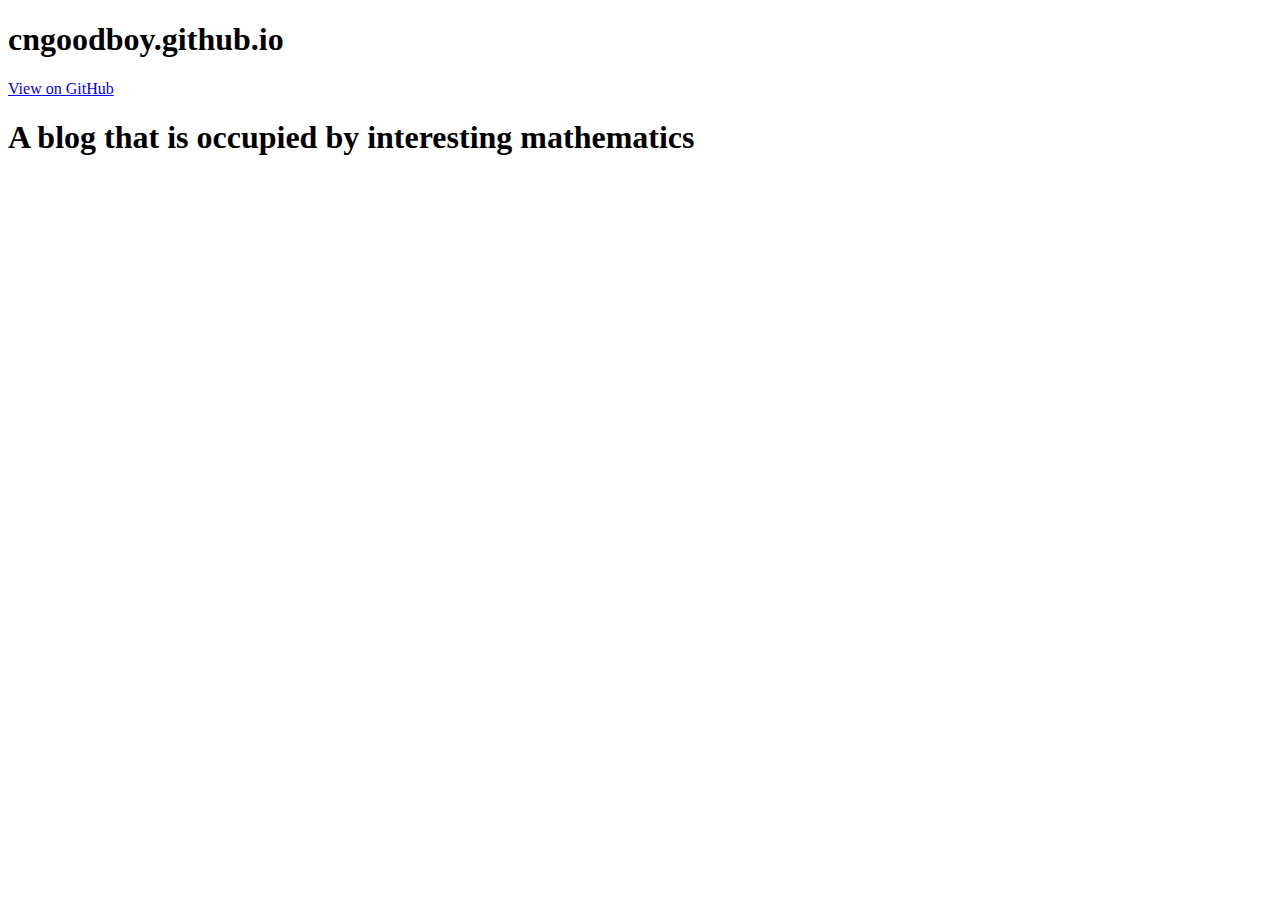
==== blog.html @ f6185690 "Update blog.html" ====
<!DOCTYPE html>
<html lang="en-US">

<head>
	<meta charset='utf-8'>
	<meta http-equiv="X-UA-Compatible" content="chrome=1">
	<meta name="viewport" content="width=device-width, initial-scale=1">
	<link rel="stylesheet" href="/assets/css/style.css?v=c93572daa5470d572355c05ea45b1bef83996088">

	<!-- Begin Jekyll SEO tag v2.4.0 -->
	<title>CNGOODBOY | cngoodboy.github.io</title>
	<meta name="generator" content="Jekyll v3.7.3" />
	<meta property="og:title" content="CNGOODBOY" />
	<meta property="og:locale" content="en_US" />
	<link rel="canonical" href="https://www.cngoodboy.org/" />
	<meta property="og:url" content="https://www.cngoodboy.org/" />
	<meta property="og:site_name" content="cngoodboy.github.io" />
	<script type="application/ld+json">
{"name":"cngoodboy.github.io","@type":"WebSite","url":"https://www.cngoodboy.org/","headline":"CNGOODBOY","@context":"http://schema.org"}</script>
	<!-- End Jekyll SEO tag -->
</head>

<body>

	<header>
		<div class="container">
			<h1>cngoodboy.github.io</h1>
			<h2></h2>

			<section id="downloads">

				<a href="https://github.com/cngoodboy/cngoodboy.github.io" class="btn btn-github">
					<span class="icon"></span>View on GitHub</a>
			</section>
		</div>
	</header>

	<div class="container">
		<section id="main_content">
			<h1>A blog that is occupied by interesting mathematics</h1>
			<script>
				var xmlHttp = new XMLHttpRequest();
				var maxPageId = 0;

				xmlHttp.onreadystatechange = function () {
					if (xmlHttp.readyState == 4) {
						if (xmlHttp.status == 200) {
							document.writeln("<ul>");
							maxPageId = xmlHttp.responseText;
							var reg = new RegExp("(^|&)page=([^&]*)(&|$)");
							var pageId = 1;
							var r = window.location.search.substr(1).match(reg);
							if (r != null)
								pageId = parseInt(unescape(r[2]));
							pageId -= 1;
							var successful = true;
							var m_XmlHttp = new XMLHttpRequest();
							var canNext = true;
							m_XmlHttp.onreadystatechange = function () {
								if (m_XmlHttp.readyState == 4) {
									if (m_XmlHttp.status == 200) {
										var responseText = m_XmlHttp.responseText;
										var titleRegex = /<h1>.+?<\/h1>/;
										var header = responseText.match(titleRegex)[1];
										header = header.substr(4, header.length - 4 - 5);
										header = "<h3>" + header + "</h3>";
										document.writeln("<li><a href=\"./blog/" + i + ".md\">" +  header + "</a></li>")
										canNext = true;
									}
									else {
										successful = false;
										canNext = true;
									}
								}
							}
							for (var i = pageId * 20; i < pageId * 20 + 20 && successful; i++) {
								canNext = false;
								m_XmlHttp.open("GET", "/blog/" + i + ".md", true);
								m_XmlHttp.send(null);
								while (!canNext);
							}
							document.writeln("</ul>");
						}
					}
				}
				xmlHttp.open("/blog/blogcount", true);
			</script>
		</section>
	</div>


</body>

</html>
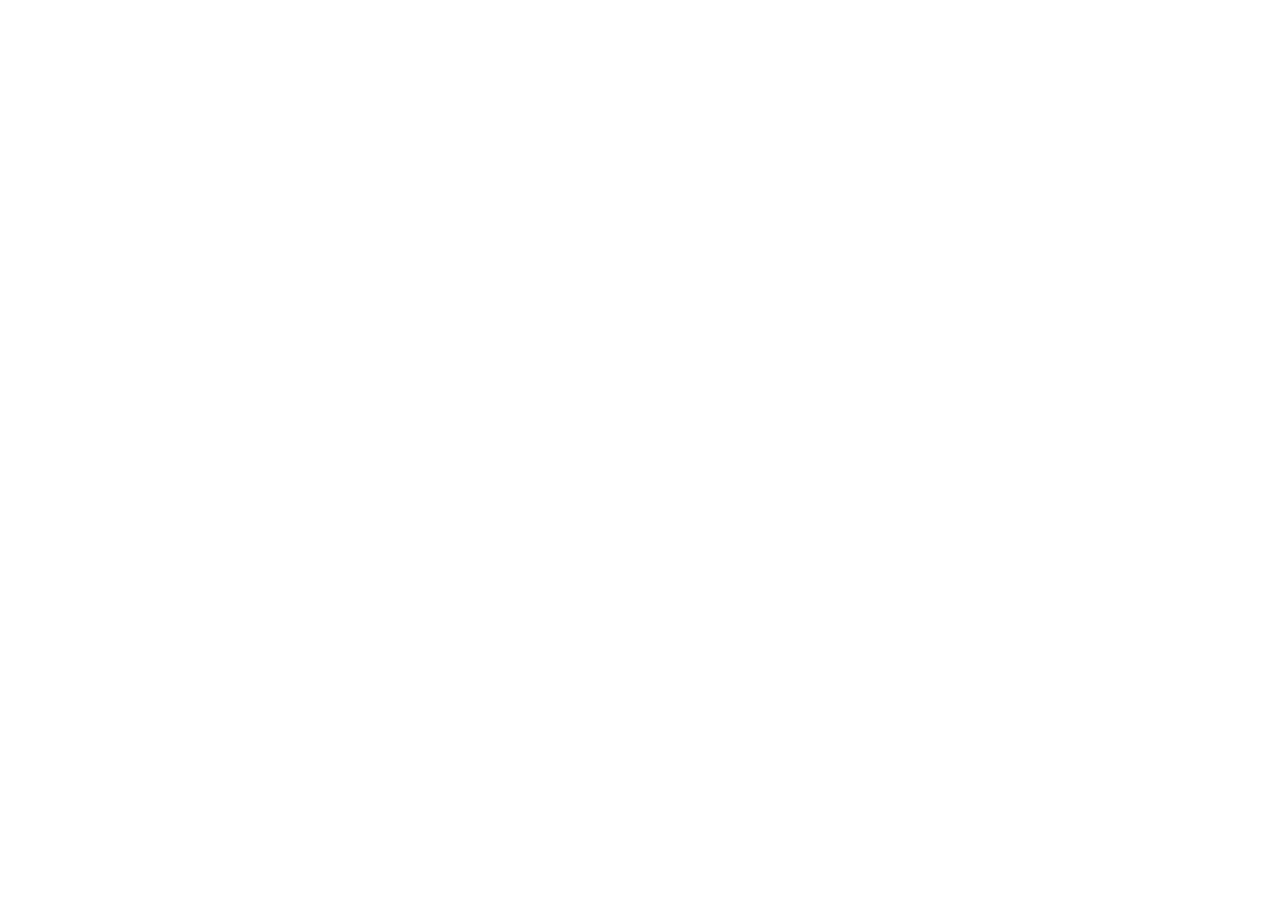
==== commit 41d8439a: "Update blog.html" ====
--- a/blog.html
+++ b/blog.html
@@ -38,53 +38,41 @@
 	<div class="container">
 		<section id="main_content">
 			<h1>A blog that is occupied by interesting mathematics</h1>
-			<script>
-				var xmlHttp = new XMLHttpRequest();
-				var maxPageId = 0;
+			<ul>
+				<script>
+					var xmlHttp = new XMLHttpRequest();
 
-				xmlHttp.onreadystatechange = function () {
-					if (xmlHttp.readyState == 4) {
-						if (xmlHttp.status == 200) {
-							document.writeln("<ul>");
-							maxPageId = xmlHttp.responseText;
-							var reg = new RegExp("(^|&)page=([^&]*)(&|$)");
-							var pageId = 1;
-							var r = window.location.search.substr(1).match(reg);
-							if (r != null)
-								pageId = parseInt(unescape(r[2]));
-							pageId -= 1;
-							var successful = true;
-							var m_XmlHttp = new XMLHttpRequest();
-							var canNext = true;
-							m_XmlHttp.onreadystatechange = function () {
-								if (m_XmlHttp.readyState == 4) {
-									if (m_XmlHttp.status == 200) {
-										var responseText = m_XmlHttp.responseText;
-										var titleRegex = /<h1>.+?<\/h1>/;
-										var header = responseText.match(titleRegex)[1];
-										header = header.substr(4, header.length - 4 - 5);
-										header = "<h3>" + header + "</h3>";
-										document.writeln("<li><a href=\"./blog/" + i + ".md\">" +  header + "</a></li>")
-										canNext = true;
-									}
-									else {
-										successful = false;
-										canNext = true;
-									}
+					xmlHttp.onreadystatechange = function () {
+						if (xmlHttp.readyState == 4) {
+							if (xmlHttp.status == 200) {
+								var bloglist = JSON.parse(xmlHttp.responseText);
+								var length = bloglist.length;
+								var blogs = bloglist.value;
+								var pageId = window.location.search.match(/page=\d+/i);
+								if (!pageId) {
+									window.location.href = "https://cngoodboy.github.io/blog.html?page=1";
+								}
+								else {
+									pageId = parseInt(pageId[0].substr(5, pageId[0].length));
+								}
+								pageId -= 1;
+								if (length < pageId * 20) {
+									window.location.href = "https://cngoodboy.github.io/blog.html?page=1";
+								}
+								for (var i = 0; i < 20; i++) {
+									if (pageId * 20 + i > length)
+										break;
+									var obj = blogs[pageId * 20 + i];
+									document.write("<li><a href=\"/blog" + obj.href + ".md\">" + obj.title + "</a></li>");
 								}
 							}
-							for (var i = pageId * 20; i < pageId * 20 + 20 && successful; i++) {
-								canNext = false;
-								m_XmlHttp.open("GET", "/blog/" + i + ".md", true);
-								m_XmlHttp.send(null);
-								while (!canNext);
-							}
-							document.writeln("</ul>");
 						}
 					}
-				}
-				xmlHttp.open("/blog/blogcount", true);
-			</script>
+					xmlHttp.open("GET", "/blog/bloglist.json", true);
+					xmlHttp.send(null)
+				</script>
+			</ul>
+
 		</section>
 	</div>
 
